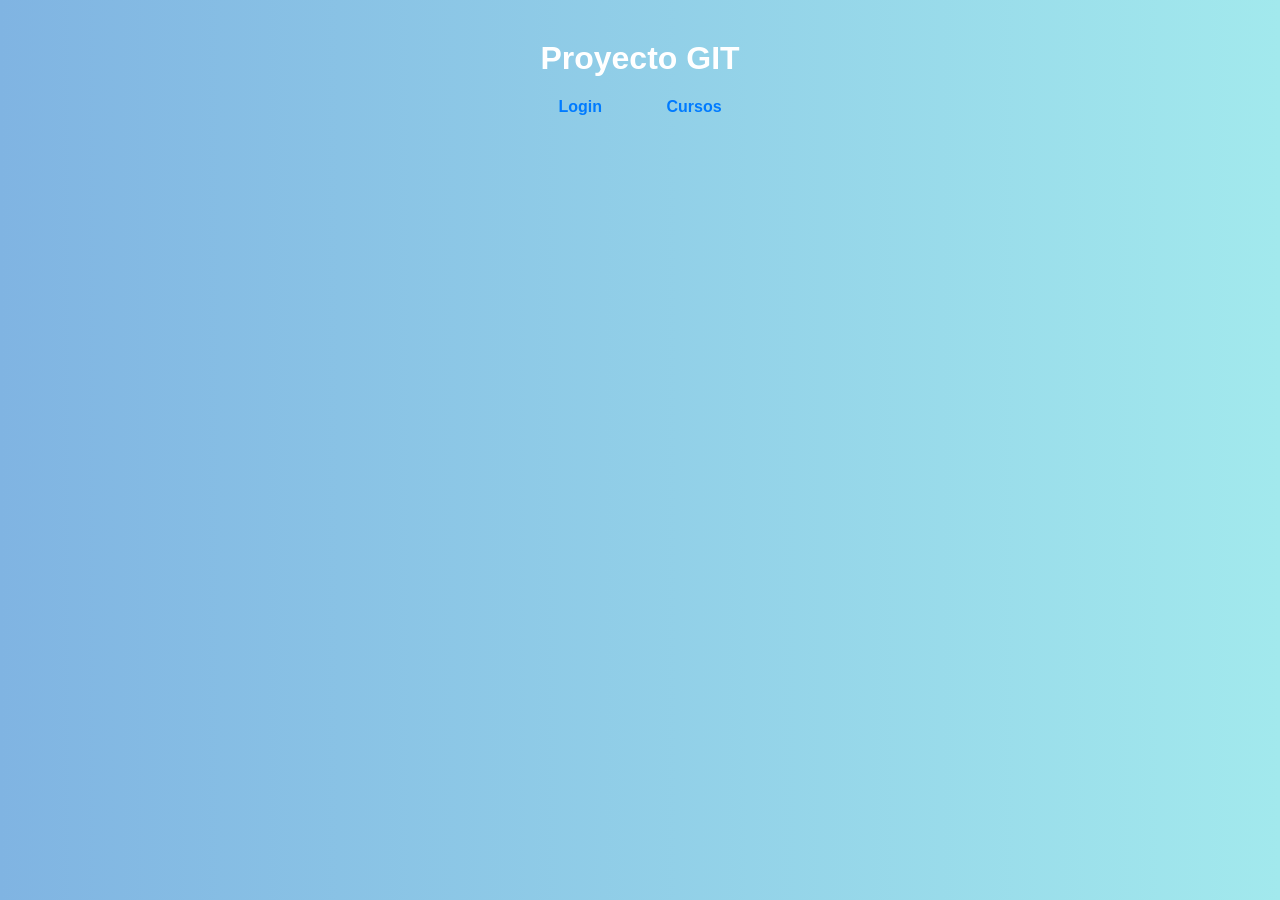
==== index.html @ 8e9128cb "feat(index): crear la estructura html inicial" ====
<!DOCTYPE html>
<html lang="en">
<head>
    <meta charset="UTF-8">
    <meta name="viewport" content="width=device-width, initial-scale=1.0">
    <link rel="stylesheet" href="css/estilos.css">
    <title>Document</title>
</head>
<body>
    <h1> Proyecto GIT</h1>
    <nav>
        <a href="pages/login.html">Login</a>
        <a href="pages/cursos.html">Cursos</a>
    </nav>
</body>
</html>
---- css/estilos.css ----
body{

    font-family: Arial, Helvetica, sans-serif;
    text-align: center;
    background: linear-gradient(to right ,#80b4e2 , #a2e9ed);
    margin: 0;
    padding: 0;
    color: #333;

}

h1{
    margin-top: 40px;
    color: white;
}

nav a {
    text-decoration: none;
    margin: 10px;
    padding: 10px 20px;
    color: #007bff;
    font-weight: bold;
    border-radius: 5px;
    transition: 0.3s;

}

nav a:hover{
    background-color: #007bff;
    color: white;

}
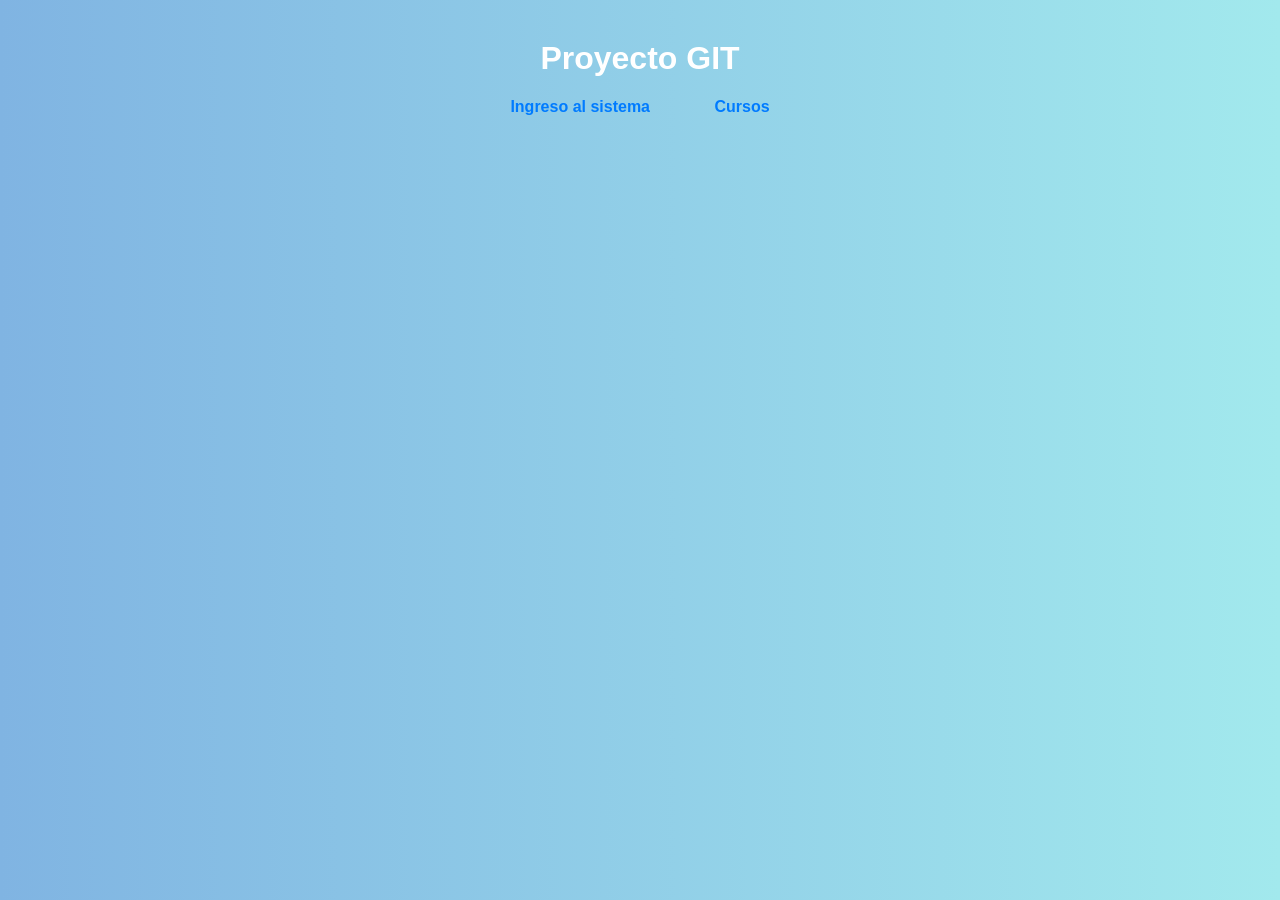
==== commit 787bdfb0: "feat(login): actualizar texto de login" ====
--- a/index.html
+++ b/index.html
@@ -9,7 +9,7 @@
 <body>
     <h1> Proyecto GIT</h1>
     <nav>
-        <a href="pages/login.html">Login</a>
+        <a href="pages/login.html">Ingreso al sistema</a>
         <a href="pages/cursos.html">Cursos</a>
     </nav>
 </body>
--- a/css/estilos.css
+++ b/css/estilos.css
@@ -31,3 +31,21 @@
 
 }
 
+table {
+    float: left;
+    border: 1;
+    margin-left: auto;
+}
+
+.enlacesCursos {
+    display: flex;;
+    margin-top: 100px;
+    text-align: left;
+    margin-left: 30px;
+    gap: 35px;
+    background-size: auto;
+}
+
+.enlacesCursos a:hover {
+    color: #333;
+}
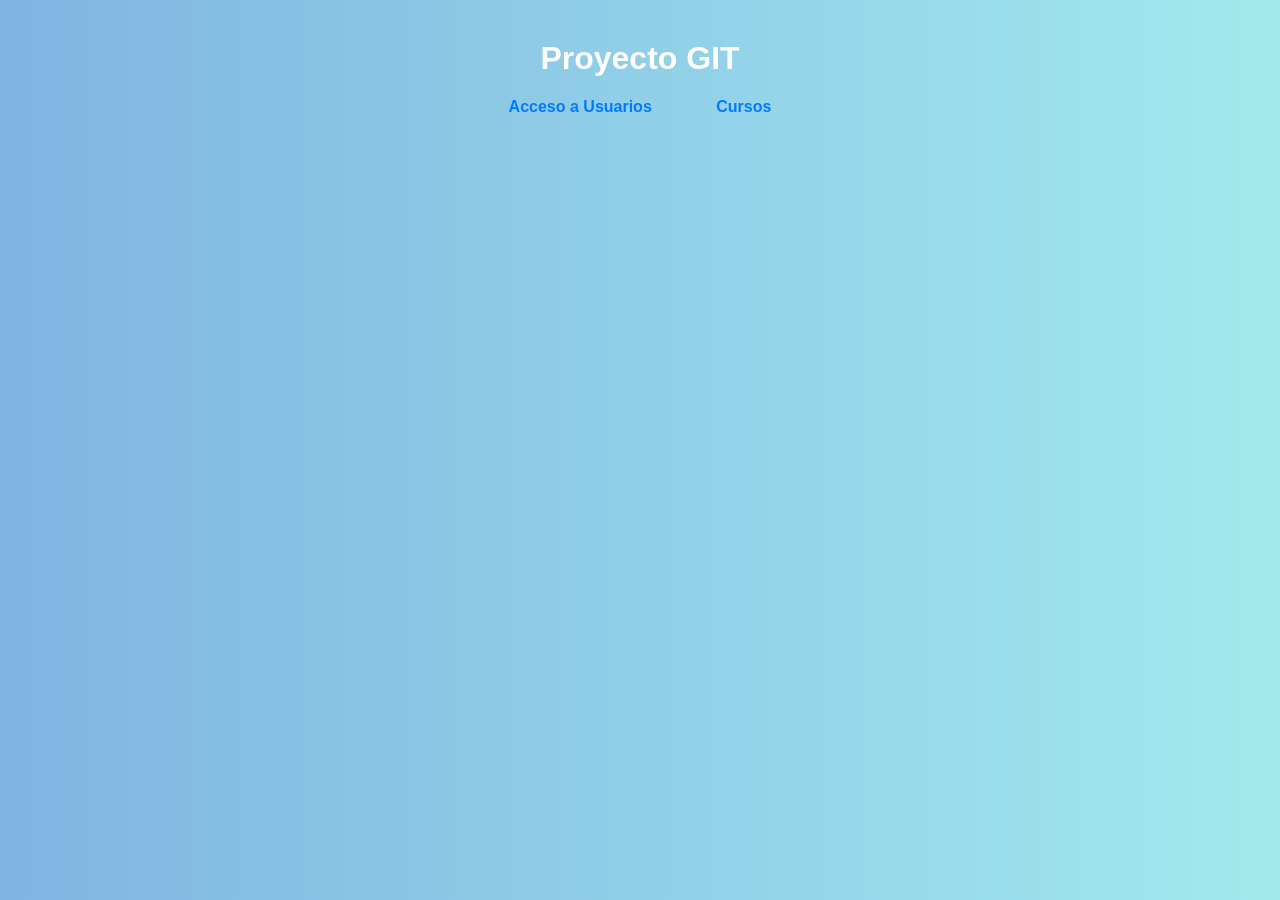
==== commit 811cf23a: "feat(index): Actualizar mensaje" ====
--- a/index.html
+++ b/index.html
@@ -9,7 +9,7 @@
 <body>
     <h1> Proyecto GIT</h1>
     <nav>
-        <a href="pages/login.html">Ingreso al sistema</a>
+        <a href="pages/login.html">Acceso a Usuarios</a>
         <a href="pages/cursos.html">Cursos</a>
     </nav>
 </body>
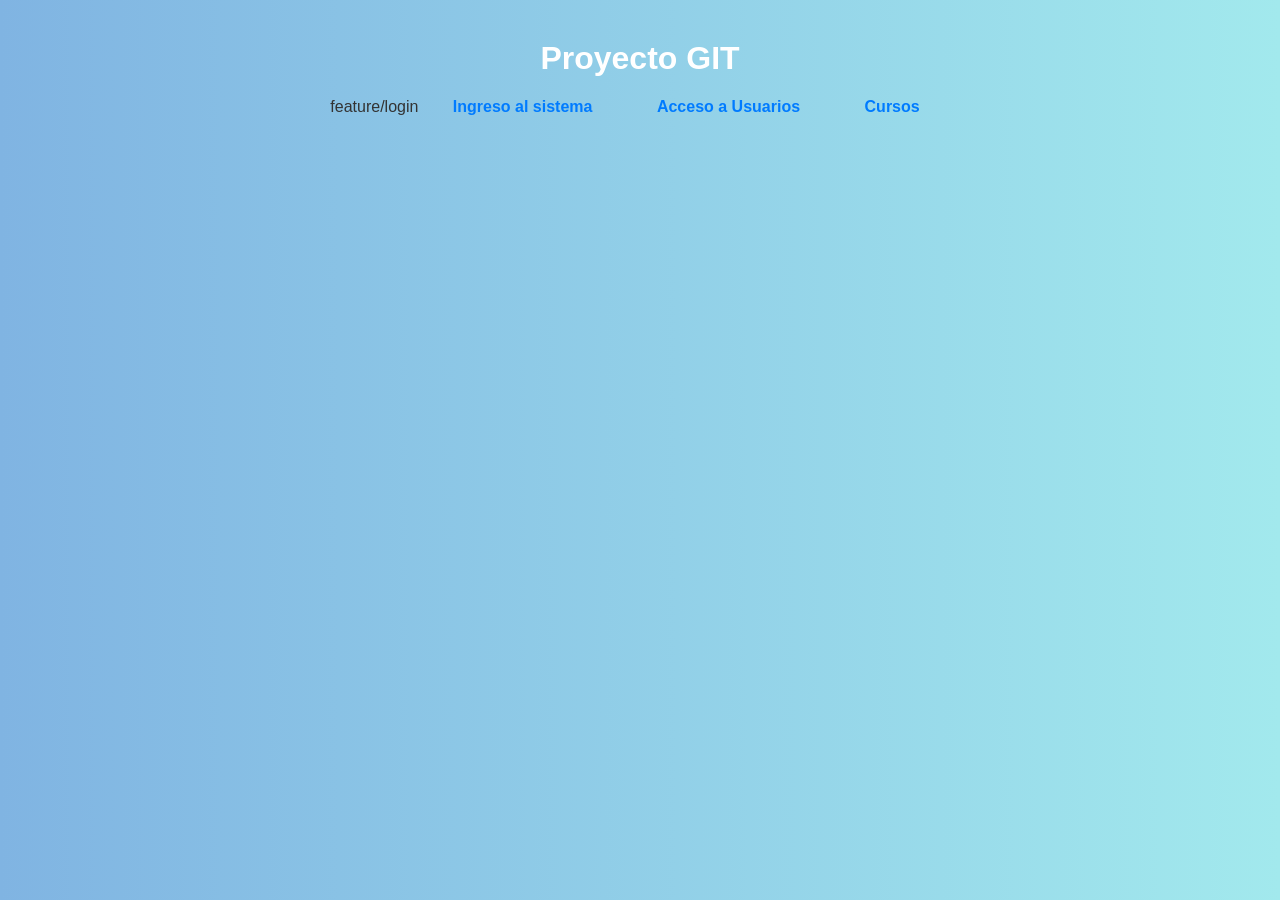
==== commit 1d9a8435: "Merge branch 'develop' into feature/login" ====
--- a/index.html
+++ b/index.html
@@ -9,7 +9,11 @@
 <body>
     <h1> Proyecto GIT</h1>
     <nav>
+ feature/login
+        <a href="pages/login.html">Ingreso al sistema</a>
+
         <a href="pages/login.html">Acceso a Usuarios</a>
+
         <a href="pages/cursos.html">Cursos</a>
     </nav>
 </body>
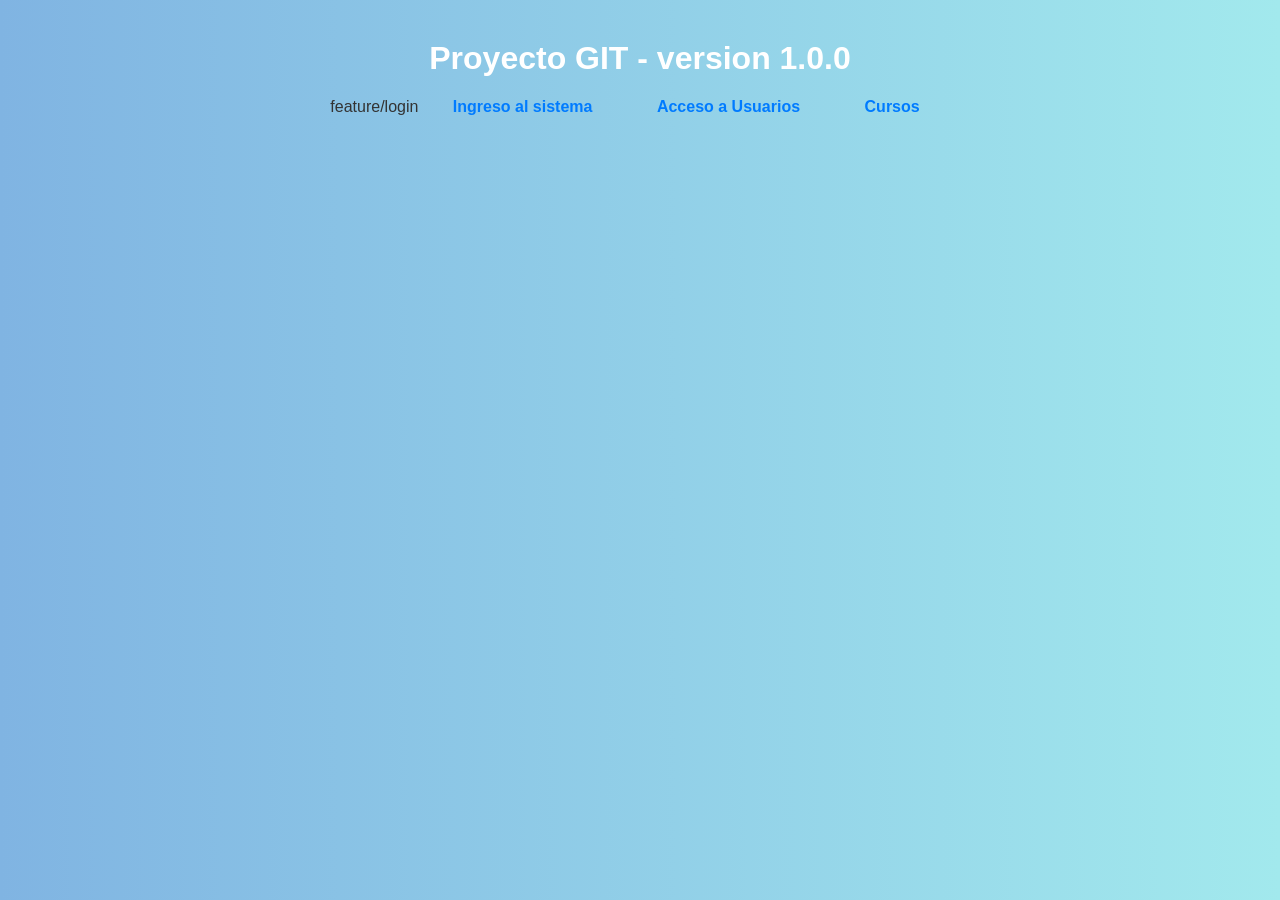
==== commit ecaf4275: "chore(release): Cambio titulo version 1.0.0" ====
--- a/index.html
+++ b/index.html
@@ -7,7 +7,7 @@
     <title>Document</title>
 </head>
 <body>
-    <h1> Proyecto GIT</h1>
+    <h1> Proyecto GIT - version 1.0.0</h1>
     <nav>
  feature/login
         <a href="pages/login.html">Ingreso al sistema</a>
--- a/css/estilos.css
+++ b/css/estilos.css
@@ -31,21 +31,46 @@
 
 }
 
-table {
-    float: left;
-    border: 1;
-    margin-left: auto;
+.contenedor{
+
+    background-color: white;
+    width: 350px;
+    margin: 80px auto ;
+    padding: 30px;
+    border-radius: 12px;
+    box-shadow: 0 4px 12px rgba(0, 0, 0, 0.2) ;
 }
 
-.enlacesCursos {
-    display: flex;;
-    margin-top: 100px;
-    text-align: left;
-    margin-left: 30px;
-    gap: 35px;
-    background-size: auto;
+.formulario{
+
+    display: flex;
+    flex-direction: column;
+    gap: 12px;
 }
 
-.enlacesCursos a:hover {
-    color: #333;
+.formulario label{
+text-align: left;
+font-weight: bold;
+}
+
+.formulario input{
+    padding: 10px;
+    border: 1px solid #ccc;
+    border-radius: 5px;
+}
+
+.formulario button{
+    margin-top: 10px;
+    padding: 10px;
+    background-color: #75b5f9;
+    color:white;
+    border-radius: 5px;
+    border: none;
+    font-weight: bold;
+    cursor: pointer;
+}
+
+.formulario button:hover{
+    background-color: #0368d4;
+
 }
